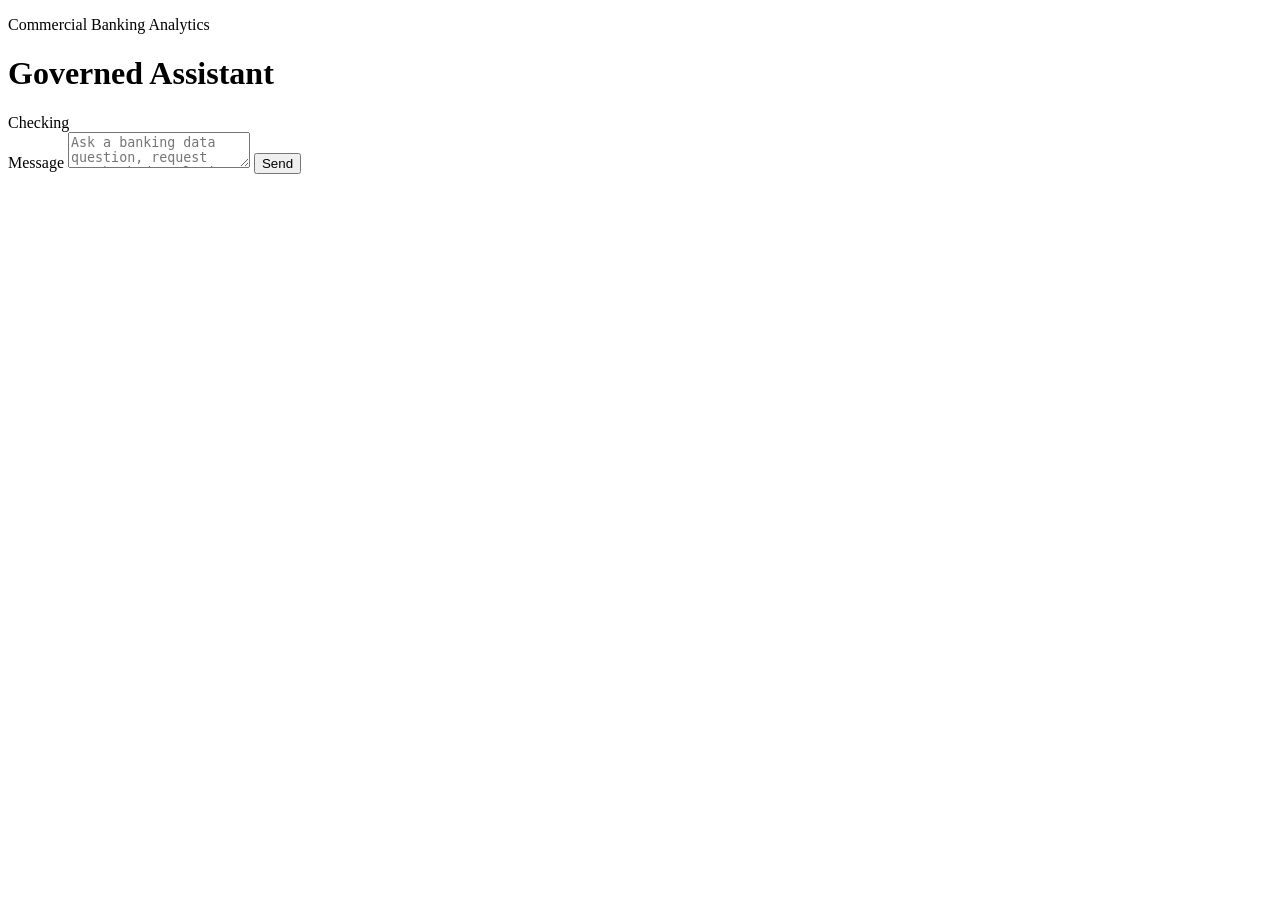
==== frontend/index.html @ 845dffcc "initial commit" ====
<!doctype html>
<html lang="en">
  <head>
    <meta charset="utf-8" />
    <meta name="viewport" content="width=device-width, initial-scale=1" />
    <title>Governed Commercial Banking Analytics Assistant</title>
    <link rel="stylesheet" href="/assets/styles.css" />
    <script src="https://cdn.plot.ly/plotly-2.35.2.min.js" defer></script>
    <script src="/assets/app.js" defer></script>
  </head>
  <body>
    <main class="chat-shell">
      <header class="chat-header">
        <div>
          <p>Commercial Banking Analytics</p>
          <h1>Governed Assistant</h1>
        </div>
        <div id="healthStatus" class="health">Checking</div>
      </header>

      <section id="messages" class="messages" aria-live="polite" aria-label="Chat conversation"></section>

      <form id="chatForm" class="composer">
        <label class="sr-only" for="messageInput">Message</label>
        <textarea
          id="messageInput"
          rows="2"
          placeholder="Ask a banking data question, request SQL-backed analysis, or ask for a chart"
          required
        ></textarea>
        <button id="sendButton" type="submit">Send</button>
      </form>
    </main>
  </body>
</html>
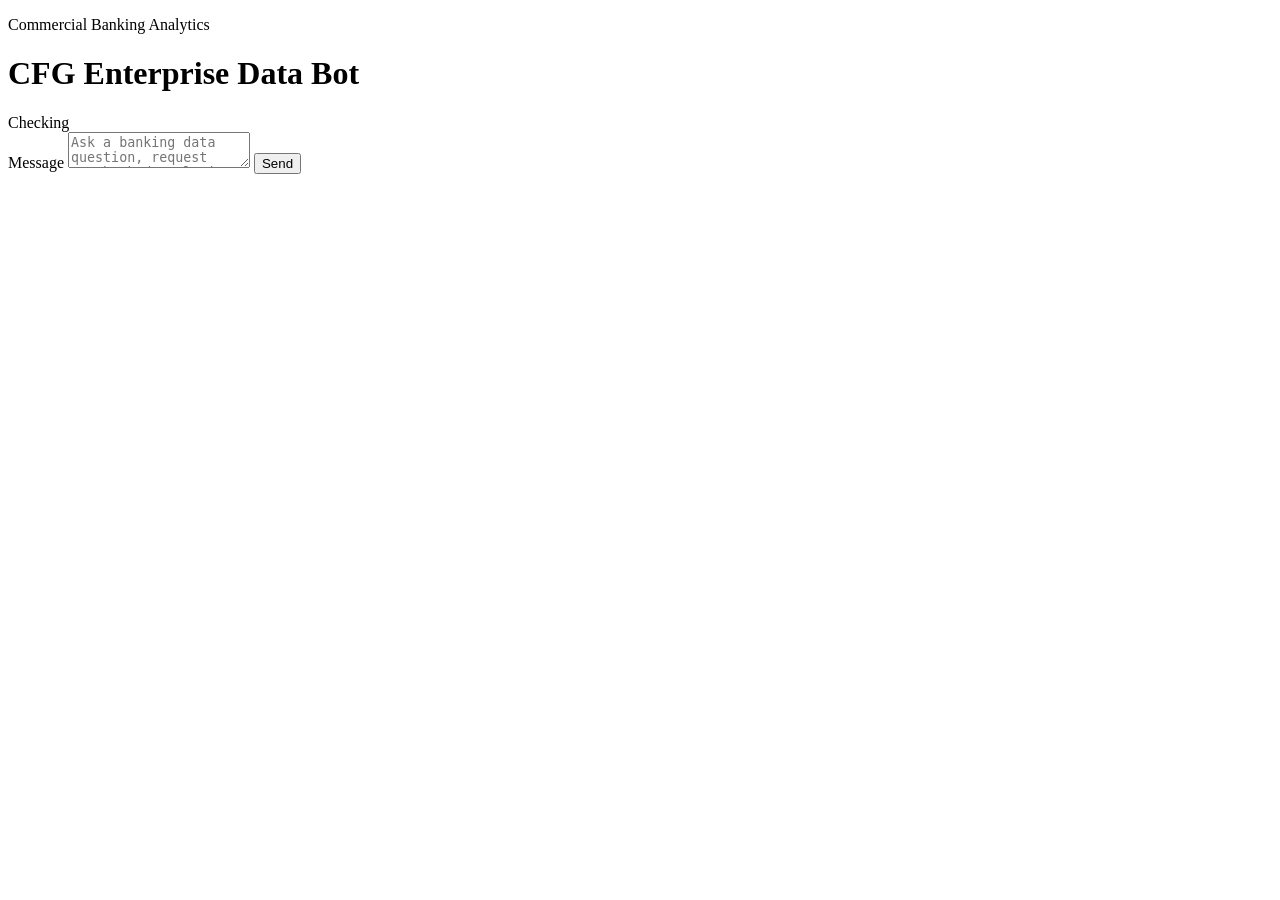
==== commit 0089c3e0: "frontend update  commit" ====
--- a/frontend/index.html
+++ b/frontend/index.html
@@ -3,7 +3,7 @@
   <head>
     <meta charset="utf-8" />
     <meta name="viewport" content="width=device-width, initial-scale=1" />
-    <title>Governed Commercial Banking Analytics Assistant</title>
+    <title>CFG Enterprise Data Bot</title>
     <link rel="stylesheet" href="/assets/styles.css" />
     <script src="https://cdn.plot.ly/plotly-2.35.2.min.js" defer></script>
     <script src="/assets/app.js" defer></script>
@@ -13,7 +13,7 @@
       <header class="chat-header">
         <div>
           <p>Commercial Banking Analytics</p>
-          <h1>Governed Assistant</h1>
+          <h1>CFG Enterprise Data Bot</h1>
         </div>
         <div id="healthStatus" class="health">Checking</div>
       </header>
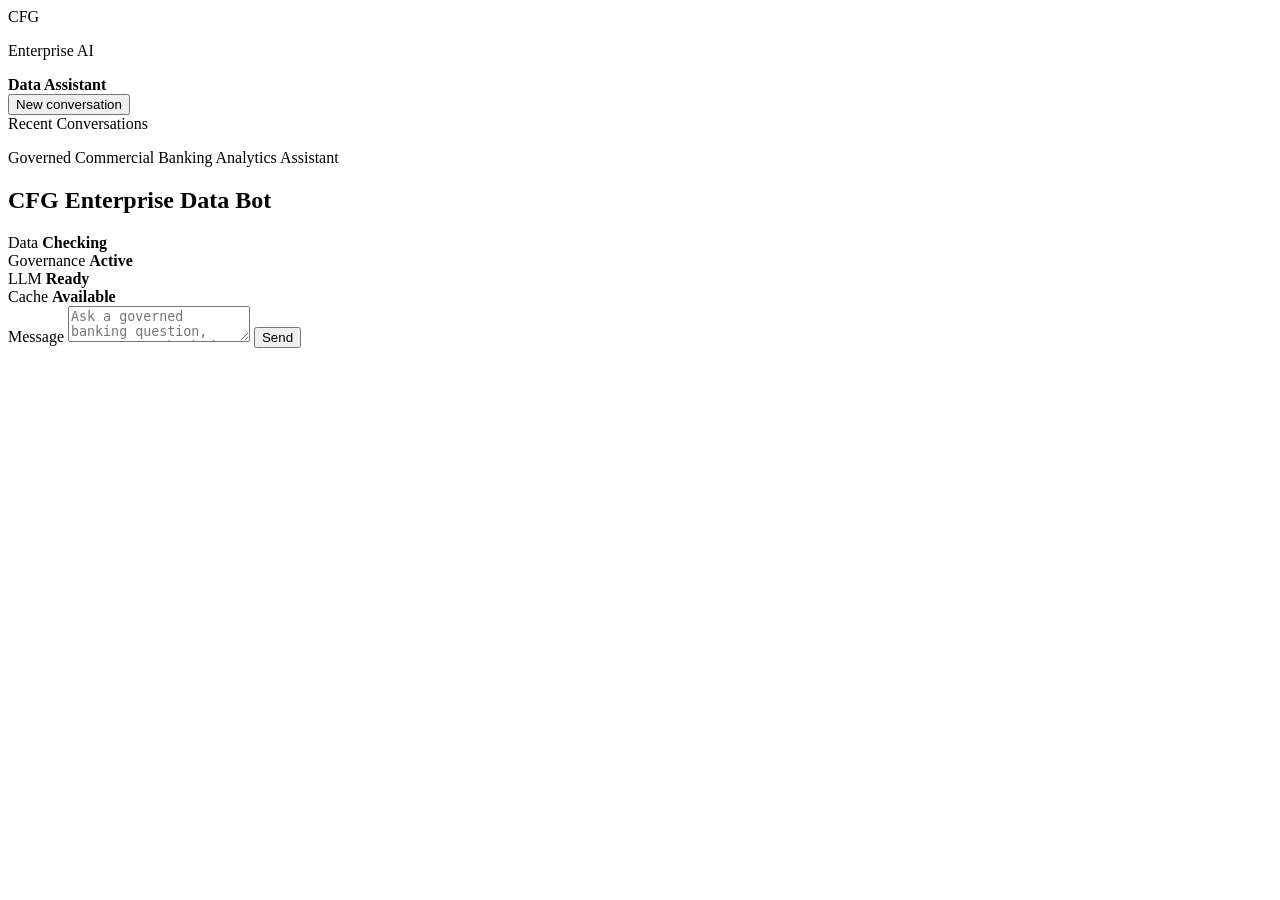
==== commit 705eb68a: "front end cosmetic changes" ====
--- a/frontend/index.html
+++ b/frontend/index.html
@@ -9,27 +9,63 @@
     <script src="/assets/app.js" defer></script>
   </head>
   <body>
-    <main class="chat-shell">
-      <header class="chat-header">
-        <div>
-          <p>Commercial Banking Analytics</p>
-          <h1>CFG Enterprise Data Bot</h1>
+    <main class="app-shell">
+      <aside class="sidebar" aria-label="Recent conversations">
+        <div class="sidebar-brand">
+          <span class="brand-mark">CFG</span>
+          <div>
+            <p>Enterprise AI</p>
+            <strong>Data Assistant</strong>
+          </div>
         </div>
-        <div id="healthStatus" class="health">Checking</div>
-      </header>
+        <button id="newChatButton" class="new-chat" type="button">New conversation</button>
+        <section class="recent-panel">
+          <div class="panel-heading">
+            <span>Recent Conversations</span>
+          </div>
+          <div id="recentConversations" class="recent-list"></div>
+        </section>
+      </aside>
 
-      <section id="messages" class="messages" aria-live="polite" aria-label="Chat conversation"></section>
+      <section class="chat-shell">
+        <header class="chat-header">
+          <div class="title-block">
+            <p>Governed Commercial Banking Analytics Assistant</p>
+            <h1>CFG Enterprise Data Bot</h1>
+          </div>
+          <div class="status-strip" aria-label="Application status">
+            <div class="status-card">
+              <span>Data</span>
+              <strong id="healthStatus">Checking</strong>
+            </div>
+            <div class="status-card">
+              <span>Governance</span>
+              <strong>Active</strong>
+            </div>
+            <div class="status-card">
+              <span>LLM</span>
+              <strong id="llmStatus">Ready</strong>
+            </div>
+            <div class="status-card">
+              <span>Cache</span>
+              <strong id="cacheStatus">Available</strong>
+            </div>
+          </div>
+        </header>
 
-      <form id="chatForm" class="composer">
-        <label class="sr-only" for="messageInput">Message</label>
-        <textarea
-          id="messageInput"
-          rows="2"
-          placeholder="Ask a banking data question, request SQL-backed analysis, or ask for a chart"
-          required
-        ></textarea>
-        <button id="sendButton" type="submit">Send</button>
-      </form>
+        <section id="messages" class="messages" aria-live="polite" aria-label="Chat conversation"></section>
+
+        <form id="chatForm" class="composer">
+          <label class="sr-only" for="messageInput">Message</label>
+          <textarea
+            id="messageInput"
+            rows="2"
+            placeholder="Ask a governed banking question, request SQL-backed analysis, or ask for a chart"
+            required
+          ></textarea>
+          <button id="sendButton" type="submit">Send</button>
+        </form>
+      </section>
     </main>
   </body>
 </html>
